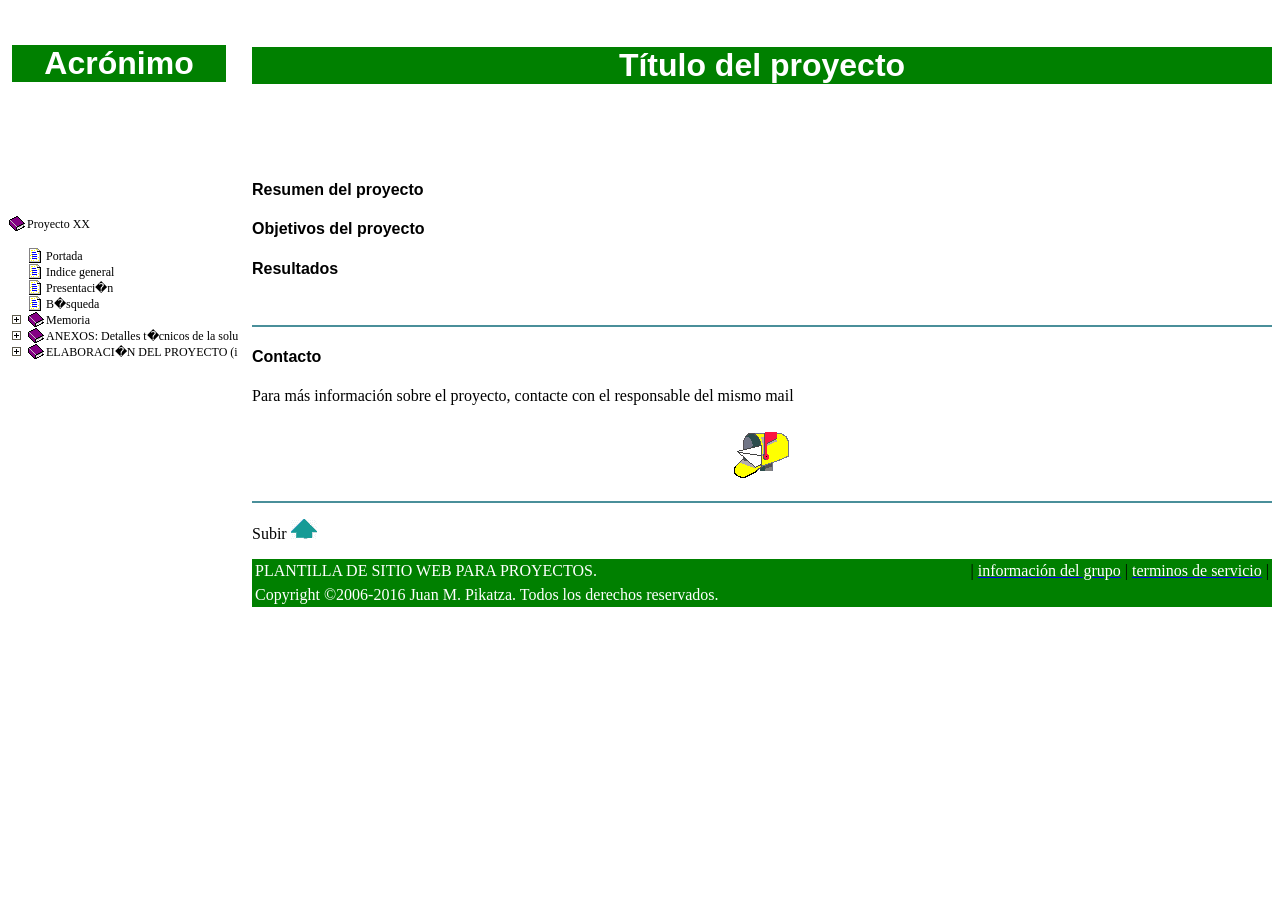
==== Webgunea/index.htm @ 9bcb9dc3 "webgune erroa gehituta" ====
<html>

<head>
<title>Proyecto XX</title>
<meta http-equiv="Content-Type" content="text/html; charset=iso-8859-1">
<meta name="GENERATOR" content="Microsoft FrontPage 6.0">
<meta name="ProgId" content="FrontPage.Editor.Document">
</head>

<frameset rows="*">
  <frameset cols="238,*">
    <frameset rows="202,64%">
      <frame name="nombre_proyecto" src="main/banner.htm" frameborder="0" scrolling="no">
      <frame name="contenidos_proyecto" src="menu/project_tree.htm" frameborder="0" scrolling="no">
      <noframes>

      <body>
      <p>This page uses frames, but your browser doesn't support them.</p>
      </body>

      </noframes>
    </frameset>
    <frame name="principal" src="main/home_page.htm" frameborder="0" scrolling="auto">
  </frameset>
</frameset>

</html>
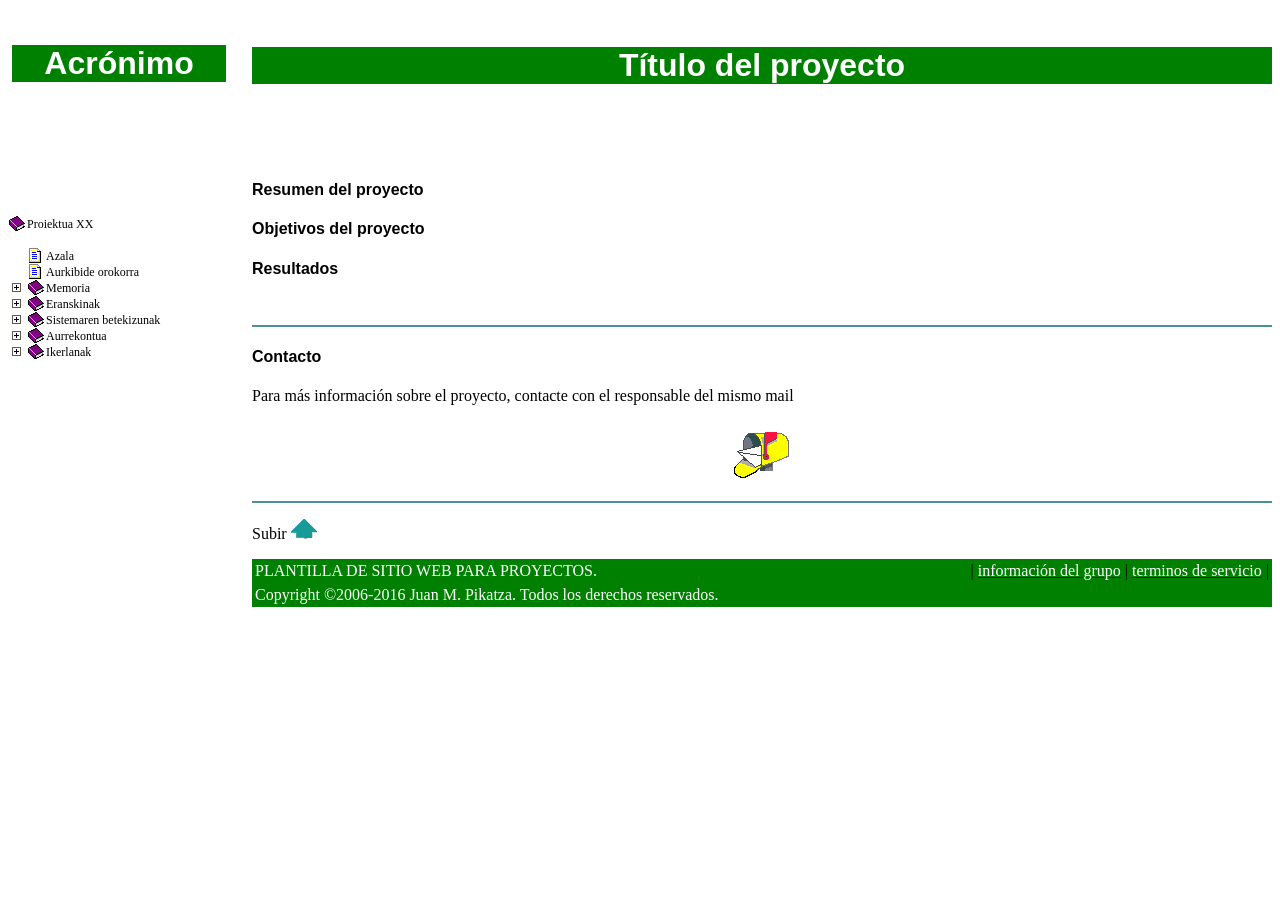
==== commit 46e98c5b: "2 fasea erdi bukatuta" ====
--- a/Webgunea/index.htm
+++ b/Webgunea/index.htm
@@ -2,7 +2,7 @@
 <html>
 
 <head>
-<title>Proyecto XX</title>
+<title>OpenUP & UNE 157801</title>
 <meta http-equiv="Content-Type" content="text/html; charset=iso-8859-1">
 <meta name="GENERATOR" content="Microsoft FrontPage 6.0">
 <meta name="ProgId" content="FrontPage.Editor.Document">
@@ -11,8 +11,8 @@
 <frameset rows="*">
   <frameset cols="238,*">
     <frameset rows="202,64%">
-      <frame name="nombre_proyecto" src="main/banner.htm" frameborder="0" scrolling="no">
-      <frame name="contenidos_proyecto" src="menu/project_tree.htm" frameborder="0" scrolling="no">
+      <frame name="nombre_proyecto" src="main/banner.htm" frameborder="0" scrolling="auto">
+      <frame name="contenidos_proyecto" src="menu/project_tree.htm" frameborder="0" scrolling="auto">
       <noframes>
 
       <body>
